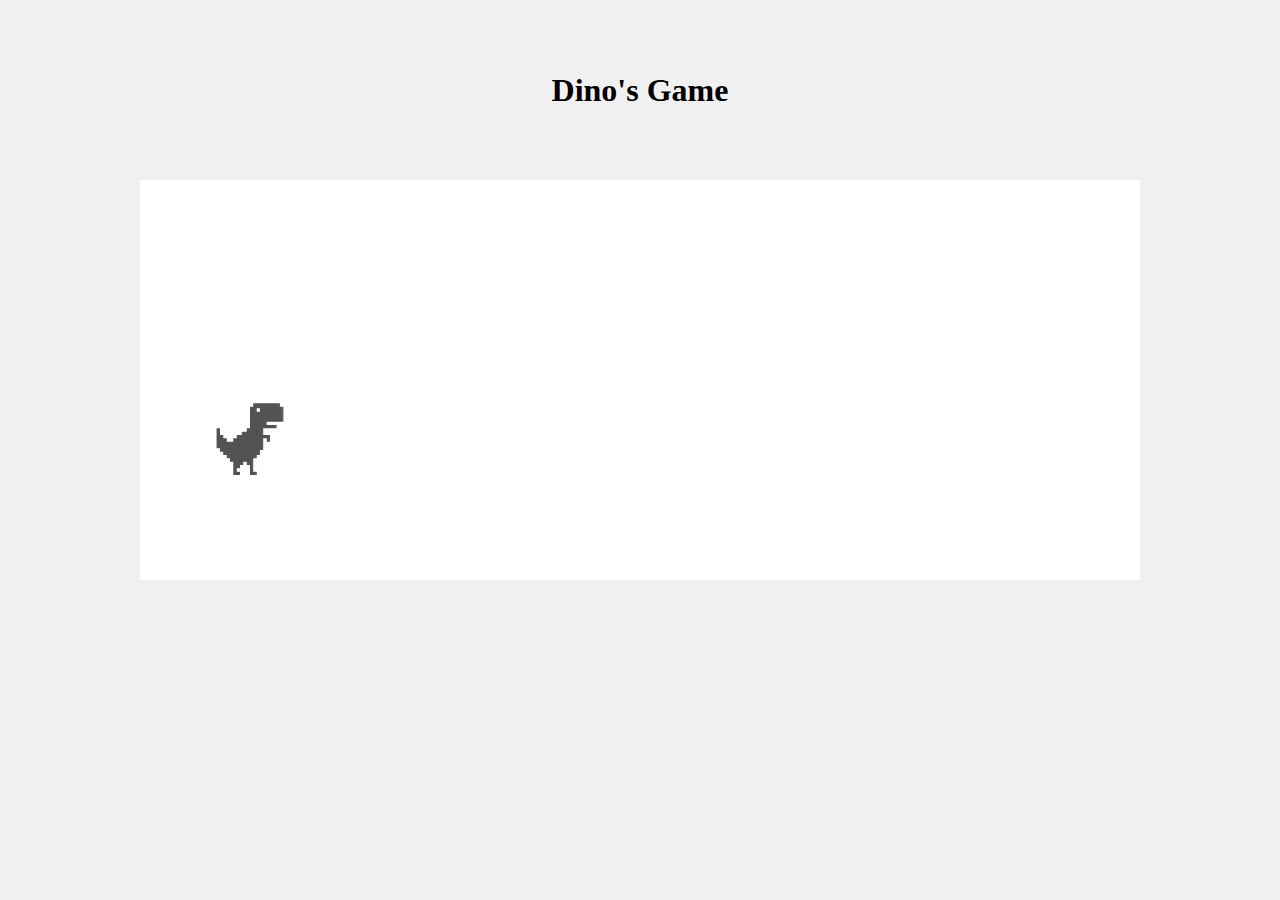
==== index.html @ 5edcd535 "Initial commit" ====
<!DOCTYPE html>
<html lang="en">
<head>
    <meta charset="UTF-8">
    <meta http-equiv="X-UA-Compatible" content="IE=edge">
    <meta name="viewport" content="width=device-width, initial-scale=1.0">
    <link rel="stylesheet" href="index.css">
    <title>Dino</title>
</head>
<body>

    <header>
        <h1>Dino's Game</h1>
    </header>
    <main>
        <div id="game">
            <div id="player">
                <img src="assets/dino.png" alt="">
            </div>
        </div>        
    </main>
    <script src="index.js"></script>
</body>
</html>
---- index.css ----
*{
    padding: 0;
    margin: 0;
    box-sizing: border-box;
}
body {
    background: #f0f0f0;

}

header{
    display: flex;
    flex-direction: column;
    align-items: center;
    justify-content: center;
    width: 100vw;
    height: 20vh;
   
   
}
main{
    display: flex;
    justify-content:center;
    align-items:center;
}

#game{
    position: relative;
    width: 62.5rem;
    height: 25rem;
    background: #ffff;
    


}

#player{
    width: 80px;
    height: 80px;
    background-image: url('assets/dino.png');
    position: absolute;
    left: 70px;
    top: 55%;
}
#player > img{
    height:100%;
}
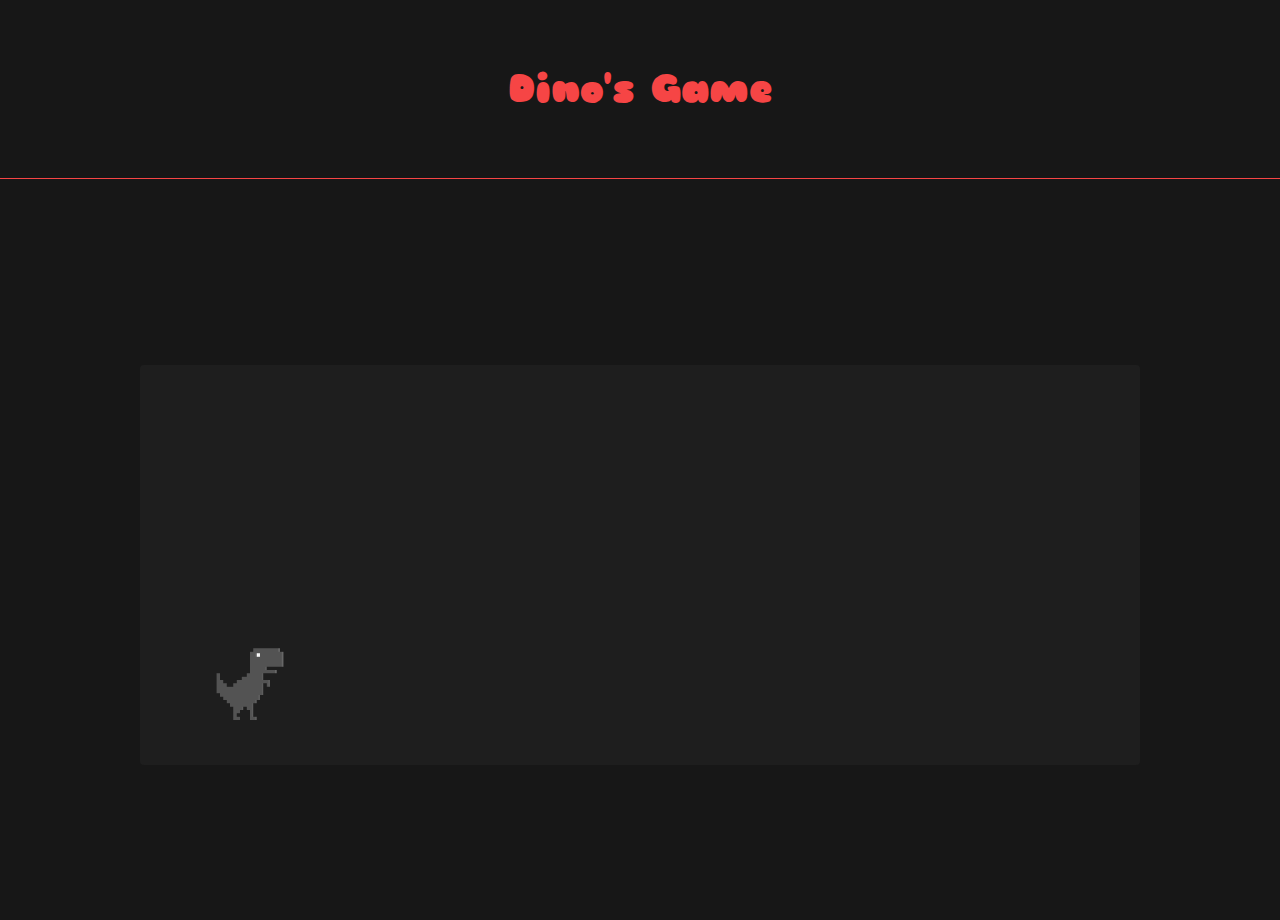
==== commit 1983134e: "added style on the page" ====
--- a/index.html
+++ b/index.html
@@ -4,7 +4,11 @@
     <meta charset="UTF-8">
     <meta http-equiv="X-UA-Compatible" content="IE=edge">
     <meta name="viewport" content="width=device-width, initial-scale=1.0">
-    <link rel="stylesheet" href="index.css">
+  
+    <link rel="stylesheet" href="./game/styles.css">
+    <link rel="preconnect" href="https://fonts.gstatic.com">
+    <link href="https://fonts.googleapis.com/css2?family=Sniglet&display=swap" rel="stylesheet">
+
     <title>Dino</title>
 </head>
 <body>
@@ -19,6 +23,6 @@
             </div>
         </div>        
     </main>
-    <script src="index.js"></script>
+    <script src="./game/scripts.js"></script>
 </body>
 </html>--- a/game/styles.css
+++ b/game/styles.css
@@ -0,0 +1,78 @@
+:root {
+    --redColor: #F64545;
+    --bgColor: #1E1E1E;
+    --divColor: #171717;
+    --bgContentColor: #C4C4C4;
+}
+
+* {
+    padding: 0;
+    margin: 0;
+    box-sizing: border-box;
+}
+
+html {
+    font-family: 'Sniglet', cursive;
+}
+
+body {
+    background: var(--divColor);
+    height: 79vh;
+}
+
+header {
+    padding: 4rem;
+    text-align: center;
+    margin-bottom: 30px;
+
+    background-color: var(--divColor);
+    border-bottom: 1px solid var(--redColor);
+}
+
+h1 {
+    font-size: 40px;
+    color: var(--redColor);
+}
+
+main { 
+    display: flex;
+    justify-content: center;
+    align-items: center;
+
+    height: 100%;
+}
+
+#game {
+    position: relative;
+    width: 1000px;
+    height: 400px;
+
+    border-radius: 0.25rem;
+    background: var(--bgColor)
+}
+
+#player {
+    width: 80px;
+    height: 80px;
+
+    position: absolute;
+    left: 70px;
+    top: 70%;
+
+    animation-name: dino;
+    animation-duration: 0.7s;
+}
+
+@keyframes dino {
+    0% {top: 70%;}
+    15% {top: 65%;}
+    25% {top: 55%;}
+    50% {top: 45%;}
+    75% {top: 55%;}
+    85% {top: 65%;}
+    100% {top: 70%}
+}
+
+#player > img {
+    height:100%;
+}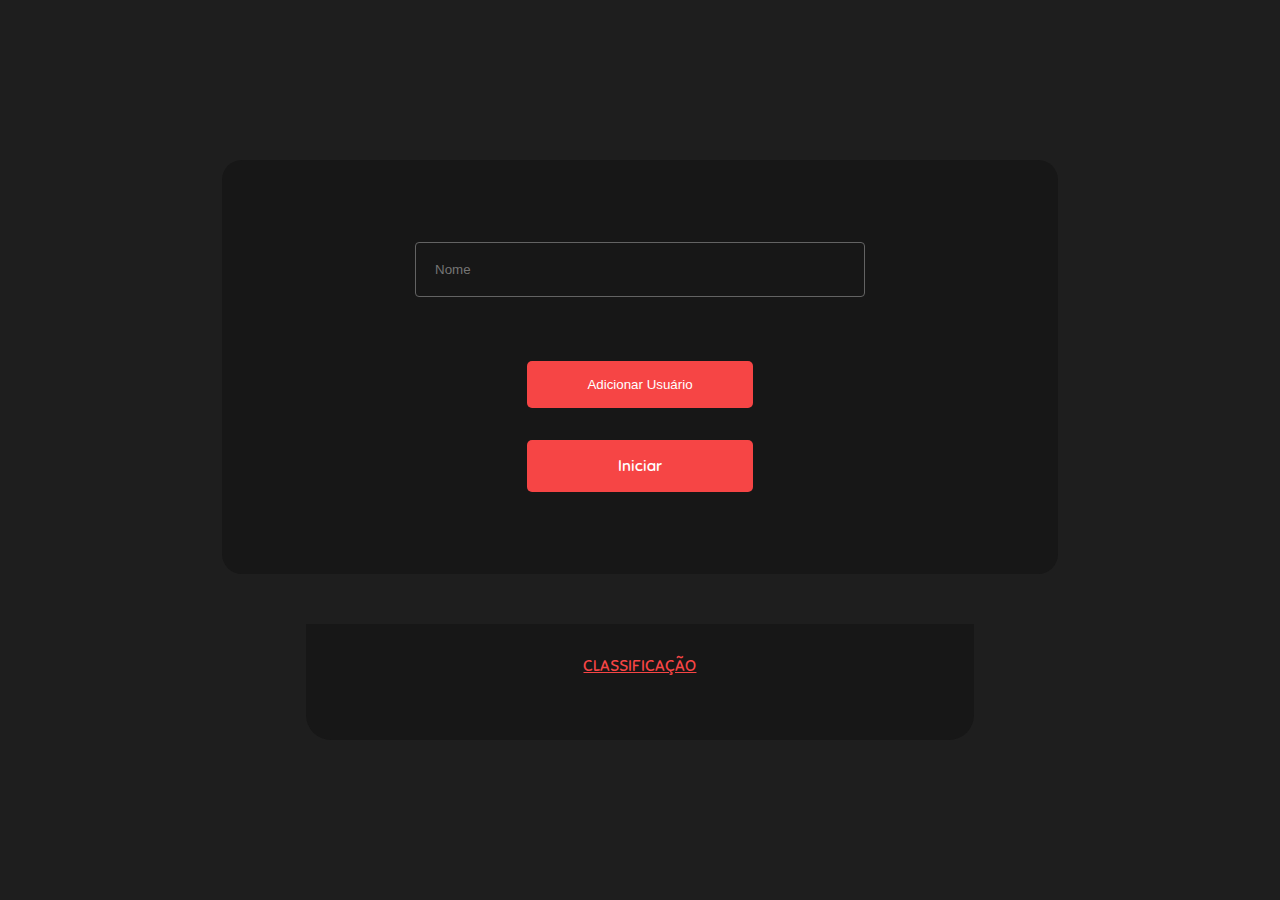
==== commit dc2b275e: "Added:  initial page" ====
--- a/index.html
+++ b/index.html
@@ -1,28 +1,35 @@
 <!DOCTYPE html>
-<html lang="en">
+<html lang="pt-br">
 <head>
     <meta charset="UTF-8">
     <meta http-equiv="X-UA-Compatible" content="IE=edge">
     <meta name="viewport" content="width=device-width, initial-scale=1.0">
-  
-    <link rel="stylesheet" href="./game/styles.css">
+    <title>Login</title>
+
+    <link rel="stylesheet" href="index.css">
     <link rel="preconnect" href="https://fonts.gstatic.com">
     <link href="https://fonts.googleapis.com/css2?family=Sniglet&display=swap" rel="stylesheet">
 
-    <title>Dino</title>
 </head>
 <body>
+    <main>
+        <section id="login-section">
+            <div class="login">
+                <input type="text" name="name" id="name" placeholder="Nome" maxlength="20">
+                <button class="login-button" onclick="DOM.newUser()">Adicionar Usuário</button>
+                <a class="login-button" href="./game/index.html">Iniciar</a>
+            </div>
+        </section>
 
-    <header>
-        <h1>Dino's Game</h1>
-    </header>
-    <main>
-        <div id="game">
-            <div id="player">
-                <img src="assets/dino.png" alt="">
+        <section id="score-points">
+            <a>CLASSIFICAÇÃO</a>
+
+            <div id="datas">
+                
             </div>
-        </div>        
+        </section>
     </main>
-    <script src="./game/scripts.js"></script>
+
+    <script src="index.js"></script>
 </body>
 </html>--- a/index.css
+++ b/index.css
@@ -0,0 +1,146 @@
+:root {
+    --bgColor: #1E1E1E;
+    --divColor: #171717;
+    --redColor: #F64545;
+    --borderColor: #636363;
+    --textColor: #C4C4C4;
+    --fenceColor: #595959;
+}
+
+* {
+    margin: 0;
+    padding: 0;
+    box-sizing: border-box;
+    text-decoration: none;
+    color: #ffff;
+}
+
+html {
+    font-family: 'Sniglet', cursive;
+    font-style: normal;
+    font-weight: normal;
+    color: #ffff;
+}
+
+body {
+    display: grid;
+    justify-content: center;
+    align-items: center;
+
+    height: 100vh;
+
+    background-color: var(--bgColor);
+}
+
+#login-section {
+    display: flex;
+
+    padding: 1rem;
+    width: 836px;
+    height: 414px;
+
+    background-color: var(--divColor);
+    border-radius: 20px;
+
+    margin-bottom: 50px;
+}
+
+.login {
+    width: 70%;
+    margin: auto;
+
+    display: grid;
+    align-items: center;
+}
+
+input {
+    color: white;
+
+    width: 80%;
+    margin: auto;
+    padding: 1.2rem;
+    margin-bottom: 2rem;
+
+    background-color: var(--divColor);
+
+    border: solid 1px var(--borderColor);
+    border-radius: 0.25rem;
+    outline: 0;
+}
+
+.login-button {
+    border: none;
+    border-radius: 5px;
+
+    padding: 1rem;
+    width: 40%;
+    margin: auto;
+
+    background-color: var(--redColor);
+    color: white;
+
+    margin-top: 2rem;
+    text-align: center;
+}
+
+/*=-=-=-=-=-=-=-=SECTION SCORE-=-=-=-=-=-=-=-=-=*/
+#score-points {
+    display: grid;
+    justify-content: center;
+    align-items: center;
+
+    width: 80%;
+    margin: auto;
+
+    padding: 2rem;
+
+    background-color: var(--divColor);
+    border-radius: 0px 0px 25px 25px;
+}
+
+#score-points a {
+    color: var(--redColor);
+    text-align: center;
+    text-decoration: underline;
+
+    padding-bottom: 2rem;
+}
+/*=-=-=-=-=-=-=-=/SECTION SCORE-=-=-=-=-=-=-=-=-=*/
+/*=-=-=-=-=-=-=-=SCORE-=-=-=-=-=-=-=-=-=*/
+.data {
+    display: flex;
+    border: 1px solid transparent;
+
+    margin-bottom: 15px;
+}
+
+.data:hover {
+    border-color: var(--redColor);
+    border-radius: 0.25rem;
+}
+
+.data div {
+    padding: 1rem;
+    text-align: left;
+
+    background: rgba(196, 196, 196, 0.18);
+    color: var(--redColor);
+}
+
+.data div:first-child {
+    border-radius: 0.25rem 0rem 0rem 0.25rem;
+    border-right: 2px solid var(--fenceColor);
+}
+
+.data div:last-child {
+    border-radius: 0rem 0.25rem 0.25rem 0rem;
+}
+
+.data .name {
+    width: 350px;
+    text-align: left;
+
+    font-size: 14px;
+    line-height: 17px;
+    color: #ffff;
+}